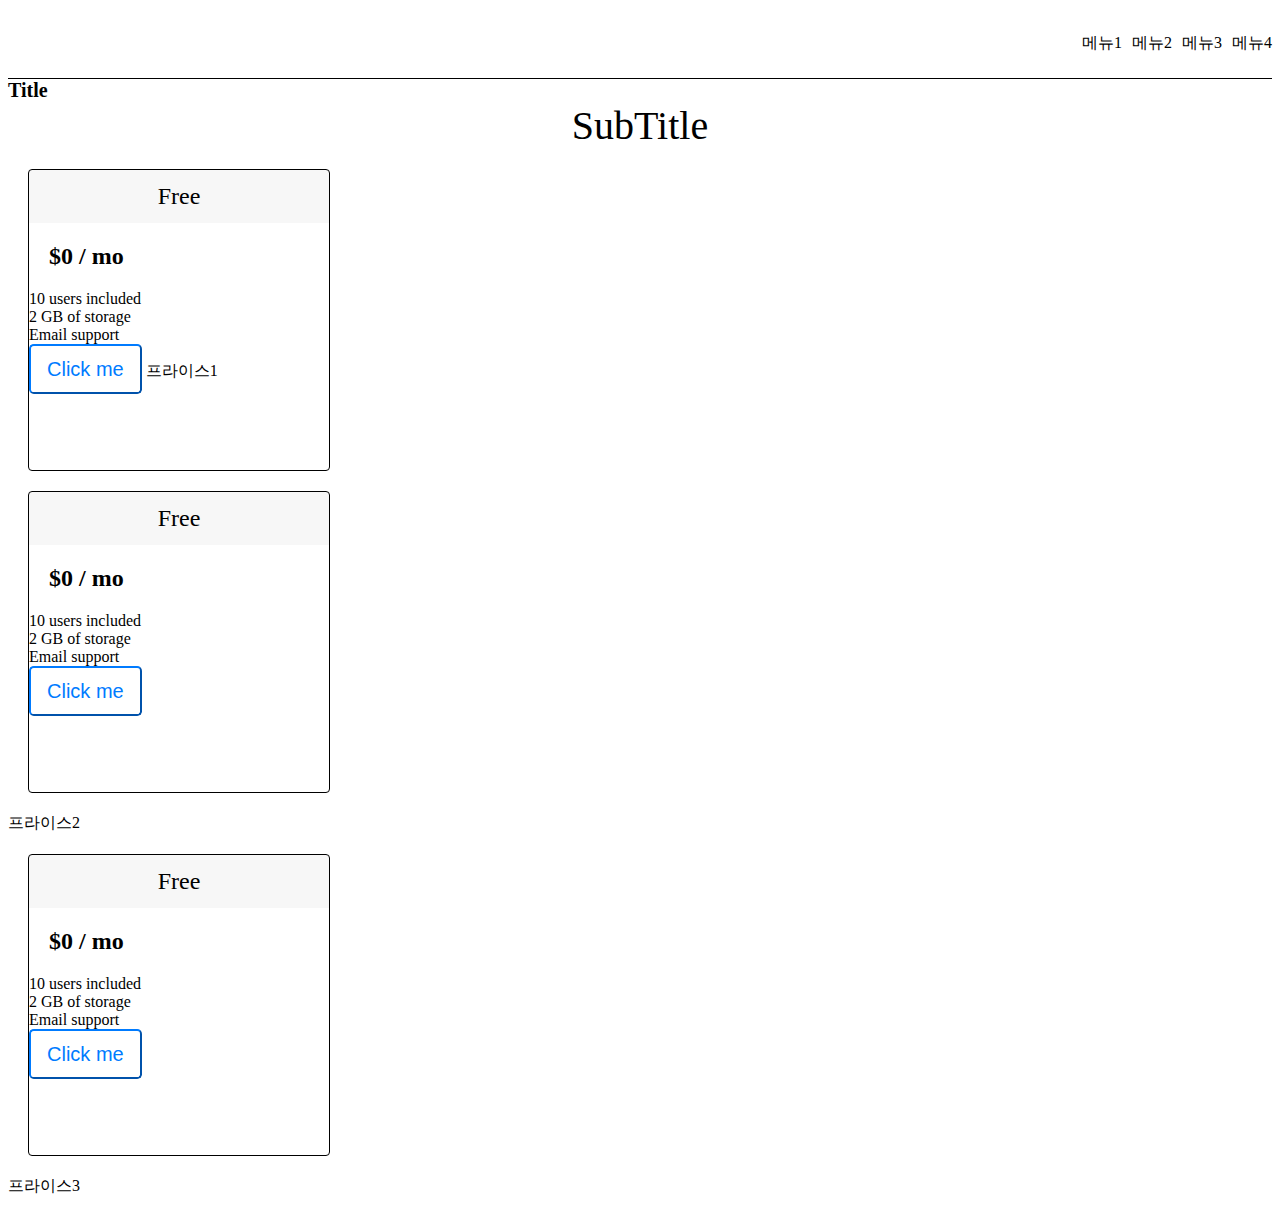
==== Hello-study/src/main/resources/static/index.html @ 7d75c55f "study-html-css" ====
<!DOCTYPE html>
<html lang="en">
<head>
    <meta charset="UTF-8">
    <title>Title</title>
    <style>
        .nav {
            height : 70px;
            border-bottom: 1px solid black;
            display: flex;
            align-items: center;
        }
        .nav-right-items {
            display: flex;
            margin-left: auto;
        }
        .nav-item {
            margin-left: 10px;
        }
        .company-name {
            margin-left: 10px;
        }
        .title {
            font-size: 20px;
            font-weight: bold;
        }
        .subtitle{
            text-align: center;
            font-size: 40px;
            font-width: 300;
        }
        .price {
            display: flex;
        }
        .price-item {
            width: 300px;
            height: 300px;
            border: 1px solid black;
            margin: 20px;
            border-radius: 4px;
            border-bottom: 1px solid black;

        }
        .price-item-title {
            font-size: 1.5rem;
            background: rgba(0,0,0,.03);
            text-align: center;
            height: 53px;
            line-height: 53px;
        }
        .price-item-price {
            font-size: 1.5rem;
            font-weight: bold;
            padding: 20px;

        }
        .price-item-button {
            padding: .5rem 1rem;
            font-size: 1.25rem;
            line-height: 1.5;
            border-radius: .3rem;
            color: #007bff;
            background-color: transparent;
            background-image: none;
            border-color: #007bff;
        }
    </style>
</head>
<body>
  <div class="nav">
      <div class="nav-right-items">
          <div class="nav-item">메뉴1</div>
          <div class="nav-item">메뉴2</div>
          <div class="nav-item">메뉴3</div>
          <div class="nav-item">메뉴4</div>
      </div>
  </div>
  <div>
      <div class="main">
          <div class="title">
              Title
          </div>
          <div class="subtitle">
            SubTitle
          </div>
      </div>
  </div>
  <div class="prices">
      <div class="price-item">
          <div class="price-item-title">
              Free
          </div>
          <div class="price-item-price">
              $0 / mo
          </div>
          <div class="price-item-detail">
              10 users included
          </div>
          <div class="price-item-detail">
              2 GB of storage
          </div>
          <div class="price-item-detail">
              Email support
          </div>
          <button class="price-item-button">
              Click me
          </button>
          프라이스1
      </div>
      <div class="price-item">
          <div class="price-item-title">
              Free
          </div>
          <div class="price-item-price">
              $0 / mo
          </div>
          <div class="price-item-detail">
              10 users included
          </div>
          <div class="price-item-detail">
              2 GB of storage
          </div>
          <div class="price-item-detail">
              Email support
          </div>
          <button class="price-item-button">
              Click me
          </button>
        </div>
          프라이스2
      </div>
      <div class="price-item">
          <div class="price-item-title">
              Free
          </div>
          <div class="price-item-price">
              $0 / mo
          </div>
          <div class="price-item-detail">
              10 users included
          </div>
          <div class="price-item-detail">
              2 GB of storage
          </div>
          <div class="price-item-detail">
              Email support
          </div>
          <button class="price-item-button">
              Click me
          </button>
        </div>
          프라이스3
      </div>
  </div>


</body>
</html>
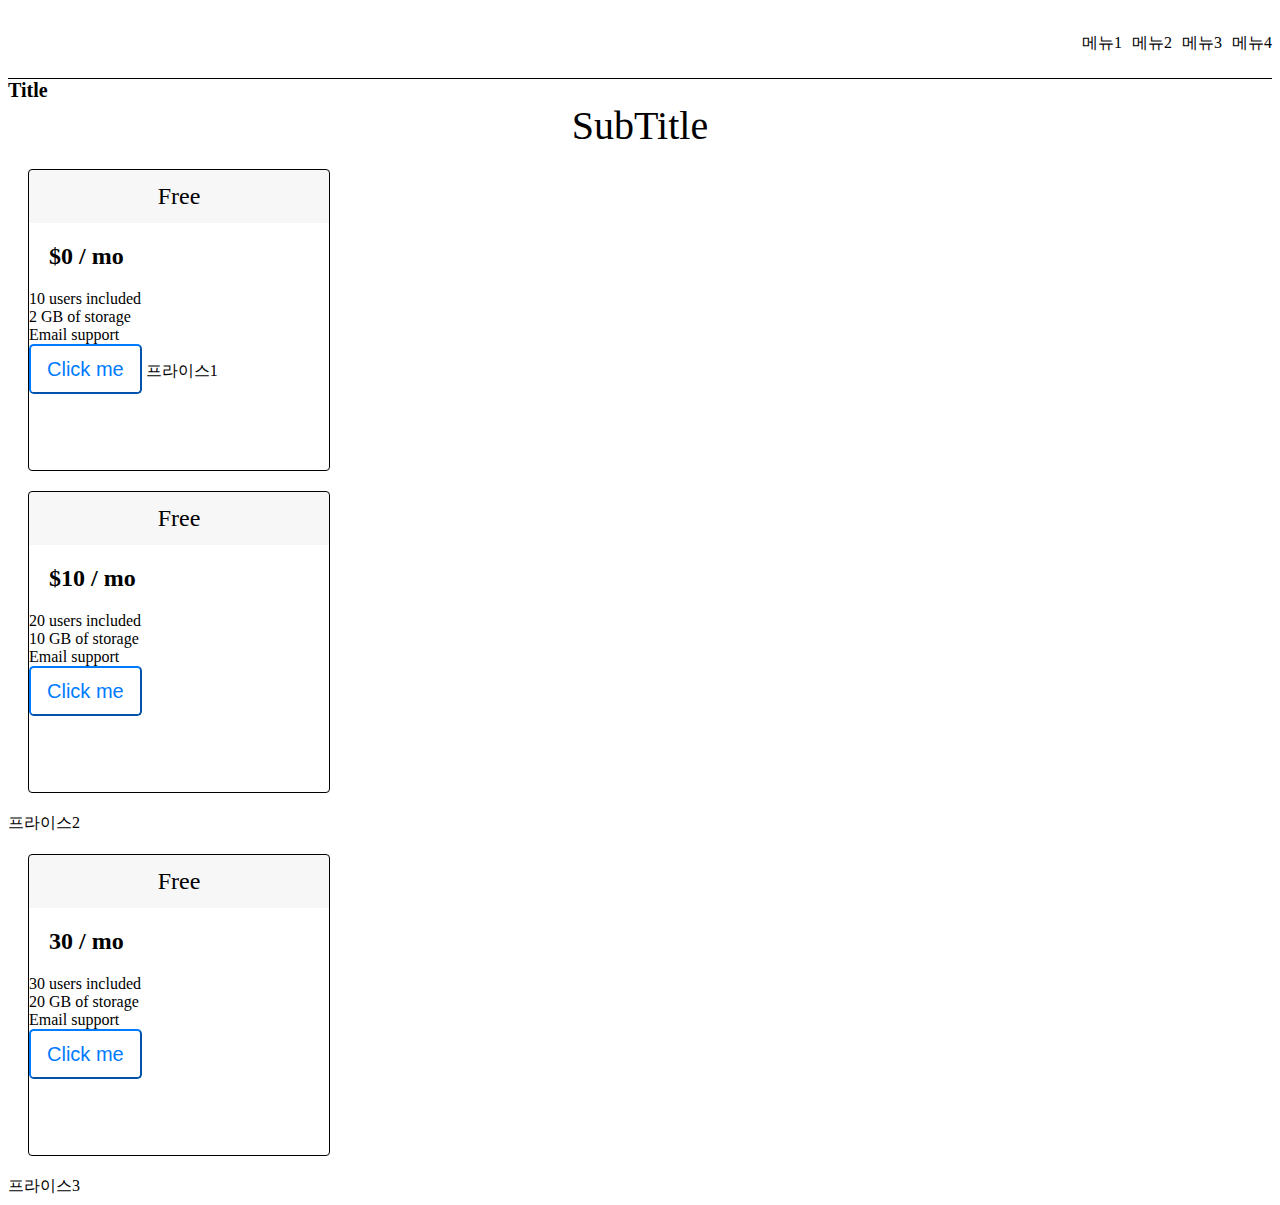
==== commit 1912931d: "study-html-css" ====
--- a/Hello-study/src/main/resources/static/index.html
+++ b/Hello-study/src/main/resources/static/index.html
@@ -112,13 +112,13 @@
               Free
           </div>
           <div class="price-item-price">
-              $0 / mo
+              $10 / mo
           </div>
           <div class="price-item-detail">
-              10 users included
+              20 users included
           </div>
           <div class="price-item-detail">
-              2 GB of storage
+              10 GB of storage
           </div>
           <div class="price-item-detail">
               Email support
@@ -134,13 +134,13 @@
               Free
           </div>
           <div class="price-item-price">
-              $0 / mo
+              30 / mo
           </div>
           <div class="price-item-detail">
-              10 users included
+              30 users included
           </div>
           <div class="price-item-detail">
-              2 GB of storage
+              20 GB of storage
           </div>
           <div class="price-item-detail">
               Email support
